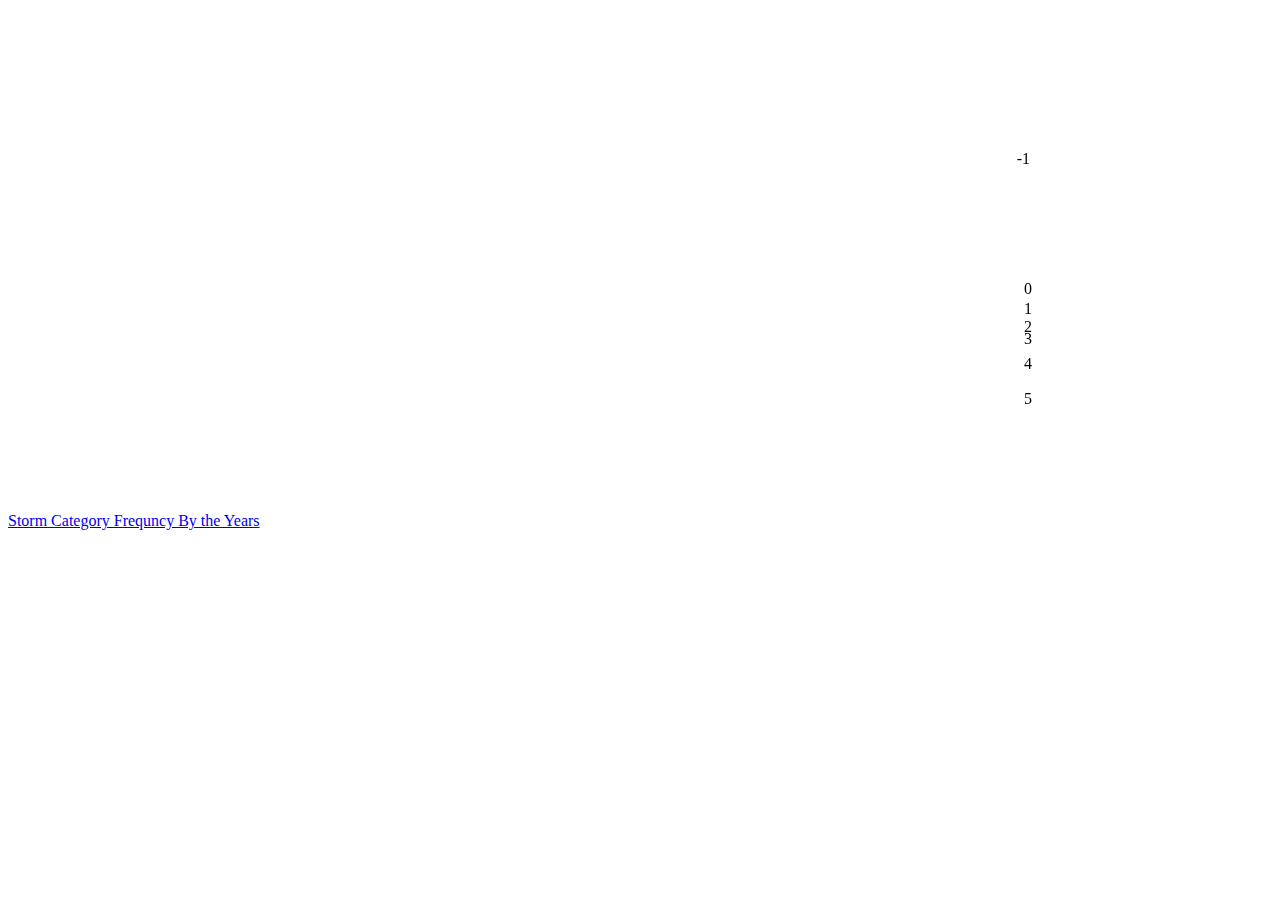
==== months.html @ 9a876ea8 "ew" ====
<!DOCTYPE html>
<html lang="en">
<head>
    <meta charset="UTF-8">
    <meta http-equiv="X-UA-Compatible" content="IE=edge">
    <meta name="viewport" content="width=device-width, initial-scale=1.0">
    <script src="https://d3js.org/d3.v5.min.js"></script>
    <link rel="stylesheet" href="style.css">
    <title>Storm Data (Years)</title>
</head>
<body>
    <div id="main">
        <span id="cat-1">-1</span>
        <span  id="cat1">1</span> 
        <span id="cat2">2</span>
        <span id="cat3">3</span>
        <span id="cat4">4</span>
        <span id="cat5">5</span>
        <span id="cat0">0</span>
        <svg id="months" width="960" height="500"></svg>
    </div>
    <a href="./index.html">Storm Category Frequncy By the Years</a>
    <script src="./months.js"></script>
</body>
</html>
---- style.css ----
#cat-1 {
    position: fixed;
    top:150px;
    right:250px;
}

#cat0 {
    position: fixed;
    top:280px;
    right:248px;
}

#cat1 {
    position: fixed;
    top:300px;
    right:248px;
}

#cat2 {
    position: fixed;
    top:318px;
    right:248px;
}

#cat3 {
    position: fixed;
    top:330px;
    right:248px;
}

#cat4 {
    position: fixed;
    top:355px;
    right:248px;
}

#cat5 {
    position: fixed;
    top:390px;
    right:248px;
}

#year-1 {
    position: fixed;
    top:150px;
    left:450px;
}

#year0 {
    position: fixed;
    top:265px;
    left:450px;
}

#year1 {
    position: fixed;
    top:295px;
    left:450px;
}

#year2 {
    position: fixed;
    top:316px;
    left:457px;
}

#year3 {
    position: fixed;
    top:326px;
    left:455px;
}

#year4 {
    position: fixed;
    top:346px;
    left:425px;
}

#year5 {
    position: fixed;
    top:440px;
    left:445px;
}
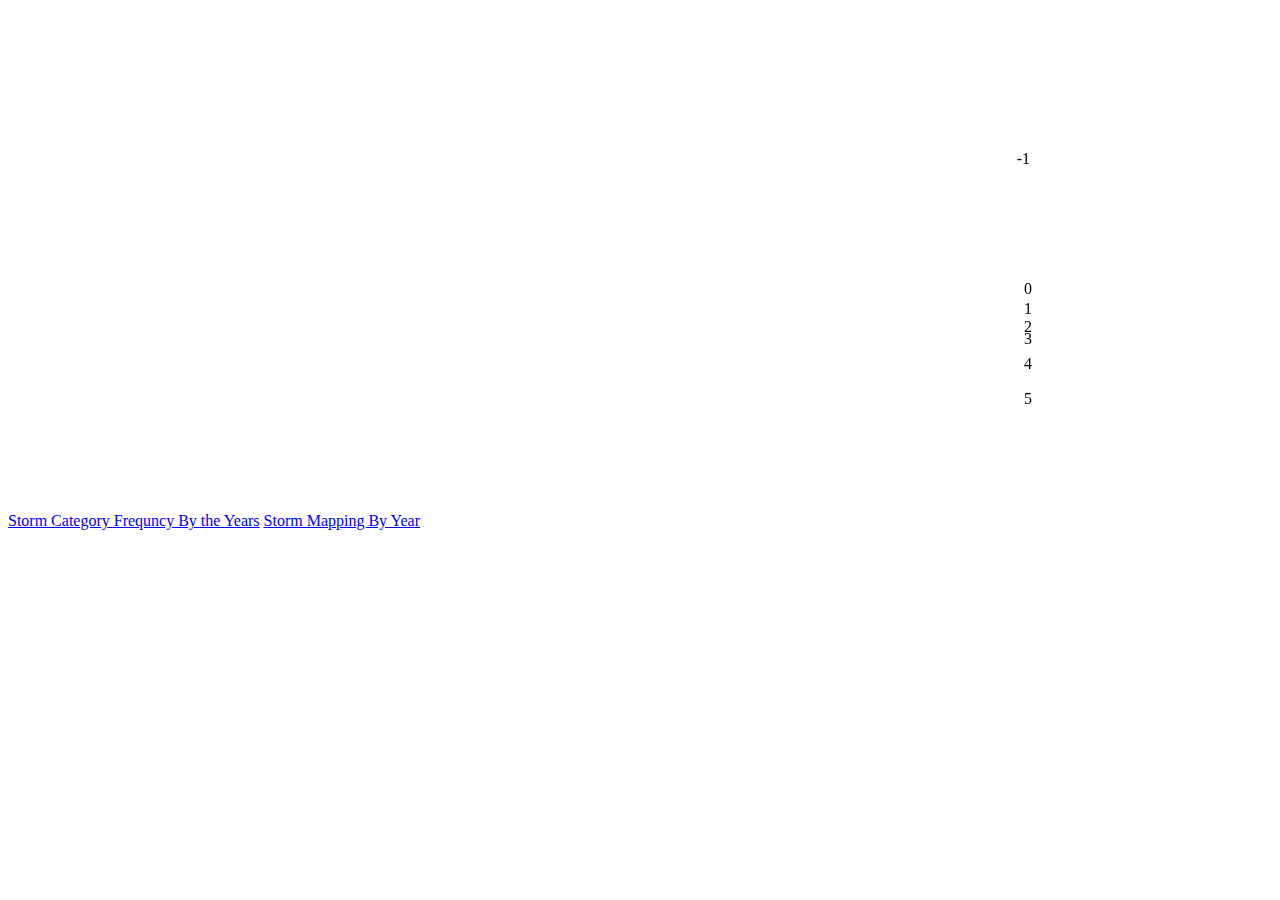
==== commit e89df5cc: "fully working:" ====
--- a/months.html
+++ b/months.html
@@ -20,6 +20,7 @@
         <svg id="months" width="960" height="500"></svg>
     </div>
     <a href="./index.html">Storm Category Frequncy By the Years</a>
+    <a href="./map.html">Storm Mapping By Year</a>
     <script src="./months.js"></script>
 </body>
 </html>